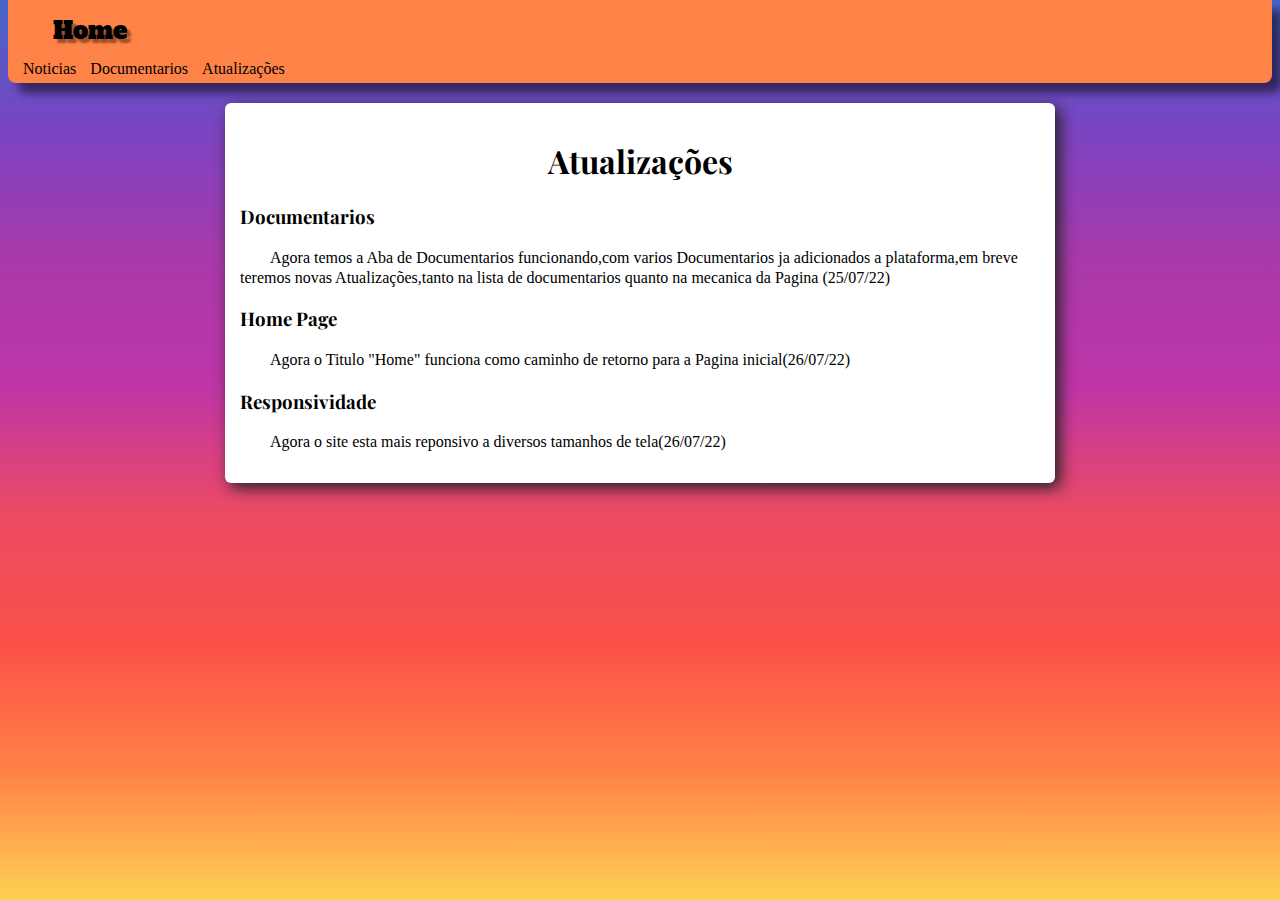
==== atualizacao.html @ af77166e "Initial commit" ====
<!DOCTYPE html>
<html lang="en">
<head>
    <meta charset="UTF-8">
    <meta http-equiv="X-UA-Compatible" content="IE=edge">
    <meta name="viewport" content="width=device-width, initial-scale=1.0">
    <link rel="shortcut icon" href="ico.ico" type="image/x-icon">
    <link rel="stylesheet" href="style.css">
    <title>Atualizações</title>
</head>
<body>
    <header>
        <p>
             <a href="index.html"class="navega">Home</a>
        </p>
        <a href="#" class="not">Noticias</a>
        <a href="documentarios.html">Documentarios</a>
        <a href="atualizacao.html">Atualizações</a>
    </header>
    <main>
        <h1>Atualizações</h1>
        <h3>Documentarios</h3>
        <p>Agora temos a Aba de Documentarios funcionando,com varios Documentarios ja adicionados a plataforma,em breve teremos novas Atualizações,tanto na lista de documentarios quanto na mecanica da Pagina (25/07/22)</p>
        <h3>Home Page</h3>
        <p>Agora o Titulo "Home" funciona como caminho de retorno para a Pagina inicial(26/07/22)</p>
        <h3>Responsividade</h3>
        <p>Agora o site esta mais reponsivo a diversos tamanhos de tela(26/07/22)</p>
    </main> 
</body>
</html>
---- style.css ----
@charset "UTF-8";
@import url('https://fonts.googleapis.com/css2?family=Playfair+Display:ital@1&display=swap');
@import url('https://fonts.googleapis.com/css2?family=Alfa+Slab+One&display=swap');
*{                              /*configuração global definida por * e chaves*/
    font-weight: 4000;
}

body{
    margin-top: 0px; 
    background-image:linear-gradient(to bottom,#4565CA,#7B44C2,#A839AA,#BE35A7,#EC4A64,#FA5148,#FF8246,#FFD053);
    background-attachment: fixed;

}
header{
    background-color: #FF8246;
    padding: 5px;
    margin-bottom: 20px;
    border-radius: 0px 0px 8px 8px;
    box-shadow: 10px 10px 10px #00000086;

}
header>a{
    margin-left:  10px;
    text-decoration: none;
    color: #000000;
    
}
header>a:hover{
    transition: 0.50s;
    color: #000000;
    padding:5px;
    background-color: #f57600;
    border-radius: 10px 10px 0px 0px;
}
.navega{
    text-decoration: none;
    color: #000000;
    font-family: 'Alfa Slab One', cursive;
    font-size: 1.5em;
    margin-top: 0;
    padding-left: 10px;
    text-shadow:4px 4px 2px #00000062;
}

main{
    background-color:rgb(255, 255, 255);
    border-radius: 6px;
    box-shadow:5px 5px 15px rgb(34, 34, 34);
    /*width:800px;*/
    max-width: 800px;
    min-width: 260px;
    margin: auto;
    padding: 15px;
}
footer{
    margin-top: 300px;
    background-color: #bb75af;
    text-align: center;
    padding: 5px;
}
footer>p{
    text-align: center;
}
h1{
    color:black;
    text-align: center;
    font-family: 'Playfair Display', serif;
}
h3{
    color:black;
    font-family: 'Playfair Display', serif;
}
p{
    color:black;
    text-indent:30px;
    line-height: 20px
    
}

img{
    width: 300px;;
    border-radius: 100%;
    display: flex;
    position: relative;
    top: 150px;
    margin: auto;
}
img:hover{
    -webkit-transform: scale(1.3);
    transform: scale(1.3);
    transition: 1s;
}

iframe{
    padding-left: 10px;
    padding-bottom: 50px;
}
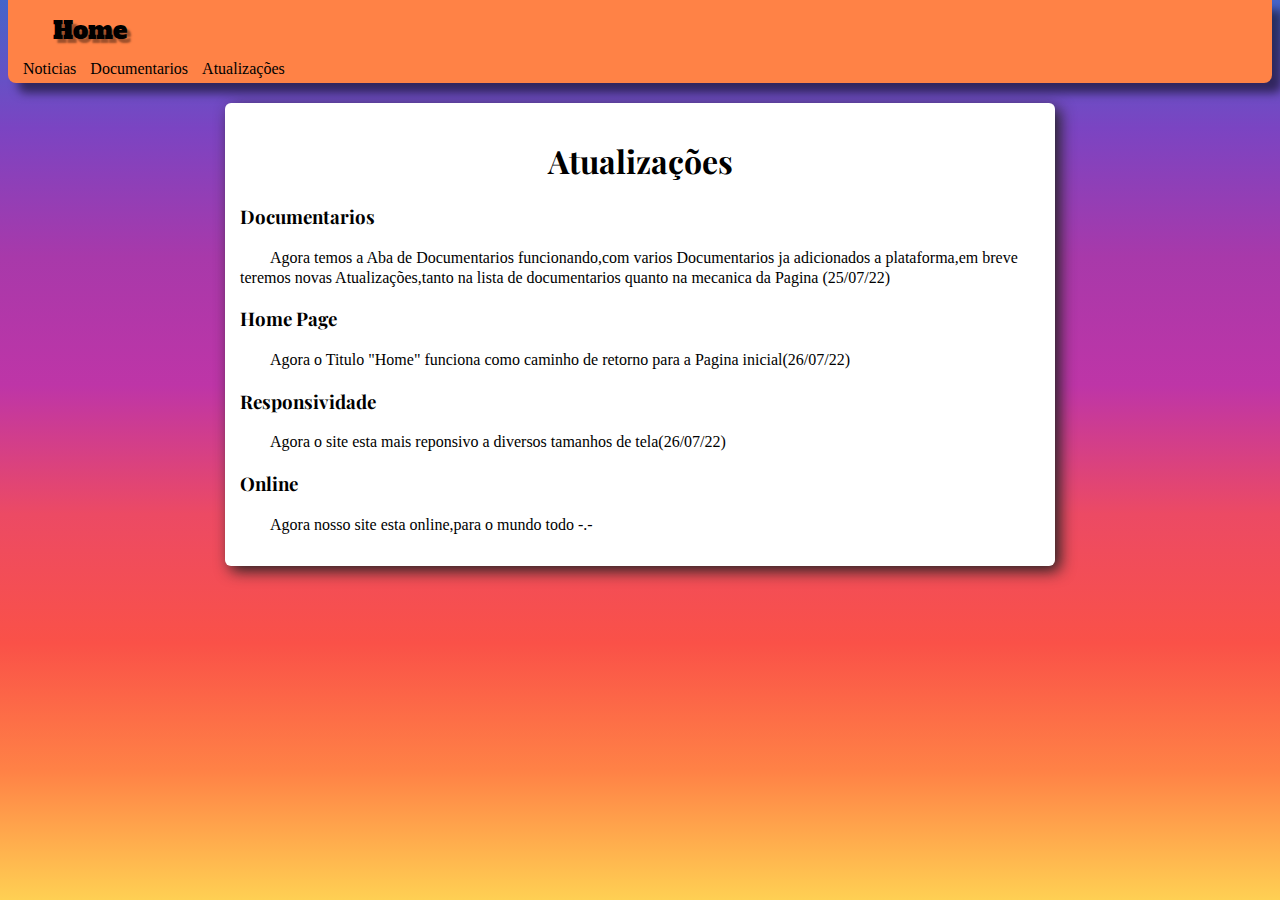
==== commit 5f3e9cde: "Update atualizacao.html" ====
--- a/atualizacao.html
+++ b/atualizacao.html
@@ -25,6 +25,8 @@
         <p>Agora o Titulo "Home" funciona como caminho de retorno para a Pagina inicial(26/07/22)</p>
         <h3>Responsividade</h3>
         <p>Agora o site esta mais reponsivo a diversos tamanhos de tela(26/07/22)</p>
+        <h3>Online</h3>
+        <p>Agora nosso site esta online,para o mundo todo -.-</p>
     </main> 
 </body>
 </html>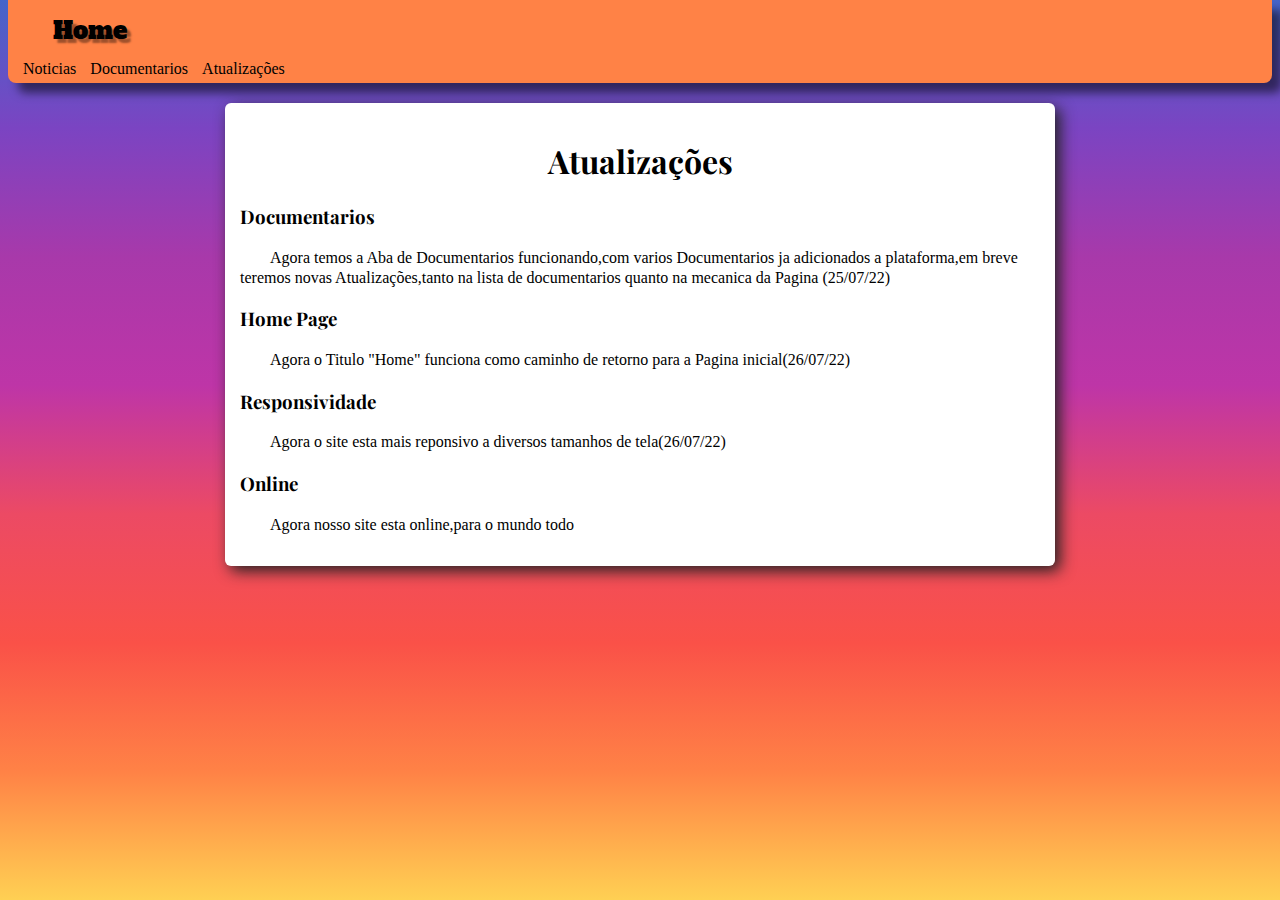
==== commit e845ee52: "atualização.html" ====
--- a/atualizacao.html
+++ b/atualizacao.html
@@ -26,7 +26,7 @@
         <h3>Responsividade</h3>
         <p>Agora o site esta mais reponsivo a diversos tamanhos de tela(26/07/22)</p>
         <h3>Online</h3>
-        <p>Agora nosso site esta online,para o mundo todo -.-</p>
+        <p>Agora nosso site esta online,para o mundo todo </p>
     </main> 
 </body>
 </html>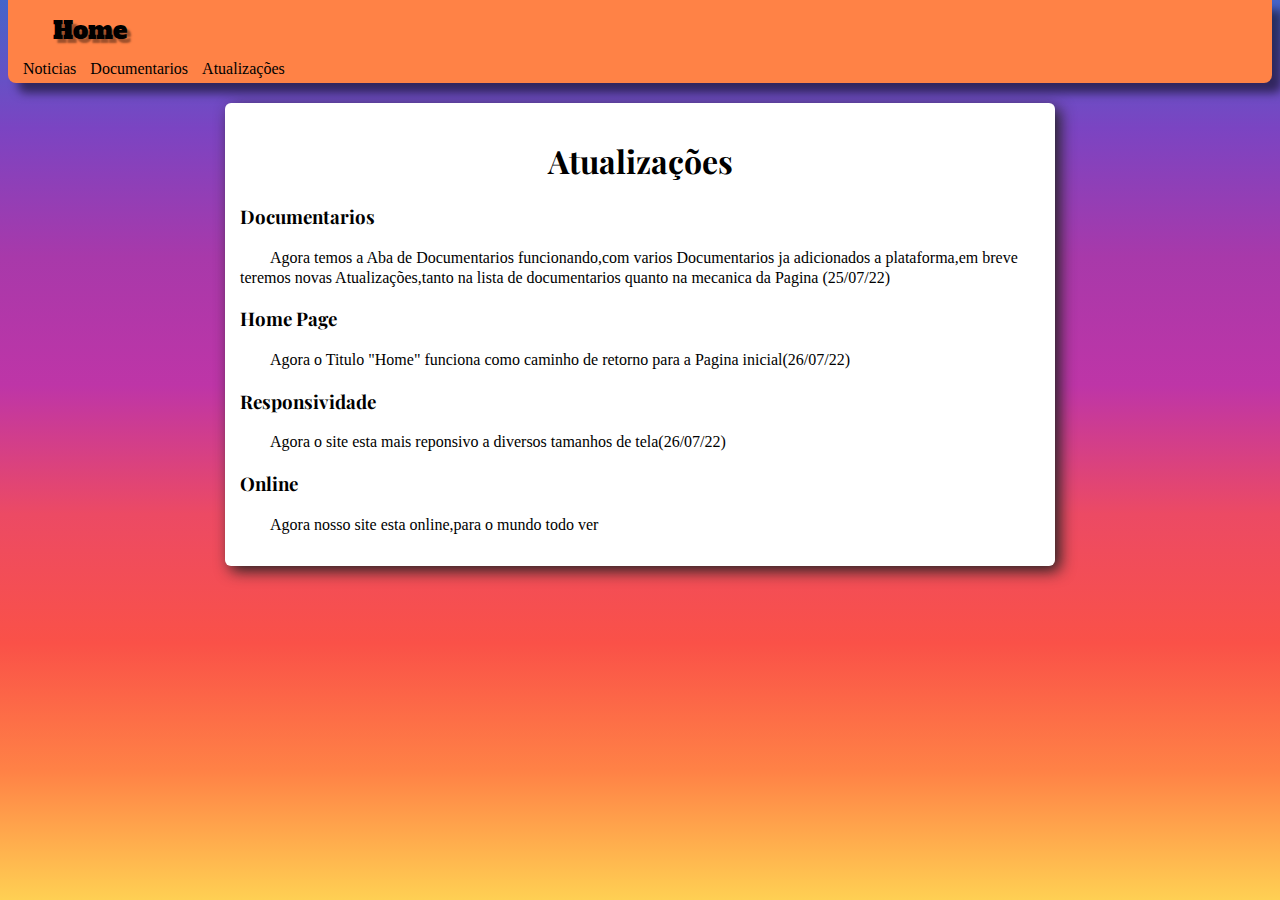
==== commit a6f2b4a6: "update em atualizações" ====
--- a/atualizacao.html
+++ b/atualizacao.html
@@ -26,7 +26,7 @@
         <h3>Responsividade</h3>
         <p>Agora o site esta mais reponsivo a diversos tamanhos de tela(26/07/22)</p>
         <h3>Online</h3>
-        <p>Agora nosso site esta online,para o mundo todo </p>
+        <p>Agora nosso site esta online,para o mundo todo ver  </p>
     </main> 
 </body>
 </html>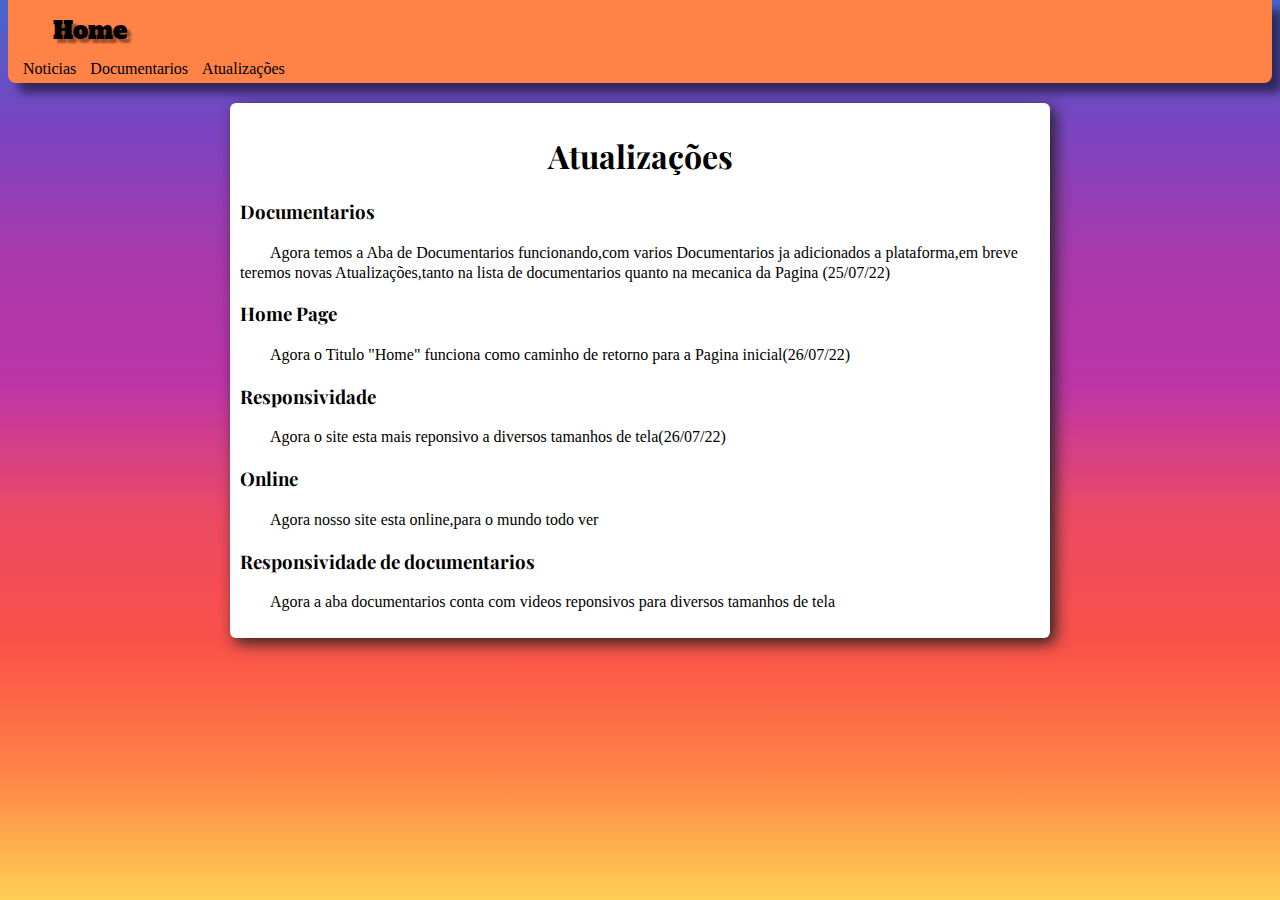
==== commit 9fbe0c6a: "Update atualizacao.html" ====
--- a/atualizacao.html
+++ b/atualizacao.html
@@ -26,7 +26,9 @@
         <h3>Responsividade</h3>
         <p>Agora o site esta mais reponsivo a diversos tamanhos de tela(26/07/22)</p>
         <h3>Online</h3>
-        <p>Agora nosso site esta online,para o mundo todo ver  </p>
+        <p>Agora nosso site esta online,para o mundo todo ver</p>
+        <h3>Responsividade de documentarios</h3>
+        <p>Agora a aba documentarios conta com videos reponsivos para diversos tamanhos de tela</p>
     </main> 
 </body>
 </html>--- a/style.css
+++ b/style.css
@@ -50,7 +50,7 @@
     max-width: 800px;
     min-width: 260px;
     margin: auto;
-    padding: 15px;
+    padding: 10px;
 }
 footer{
     margin-top: 300px;
